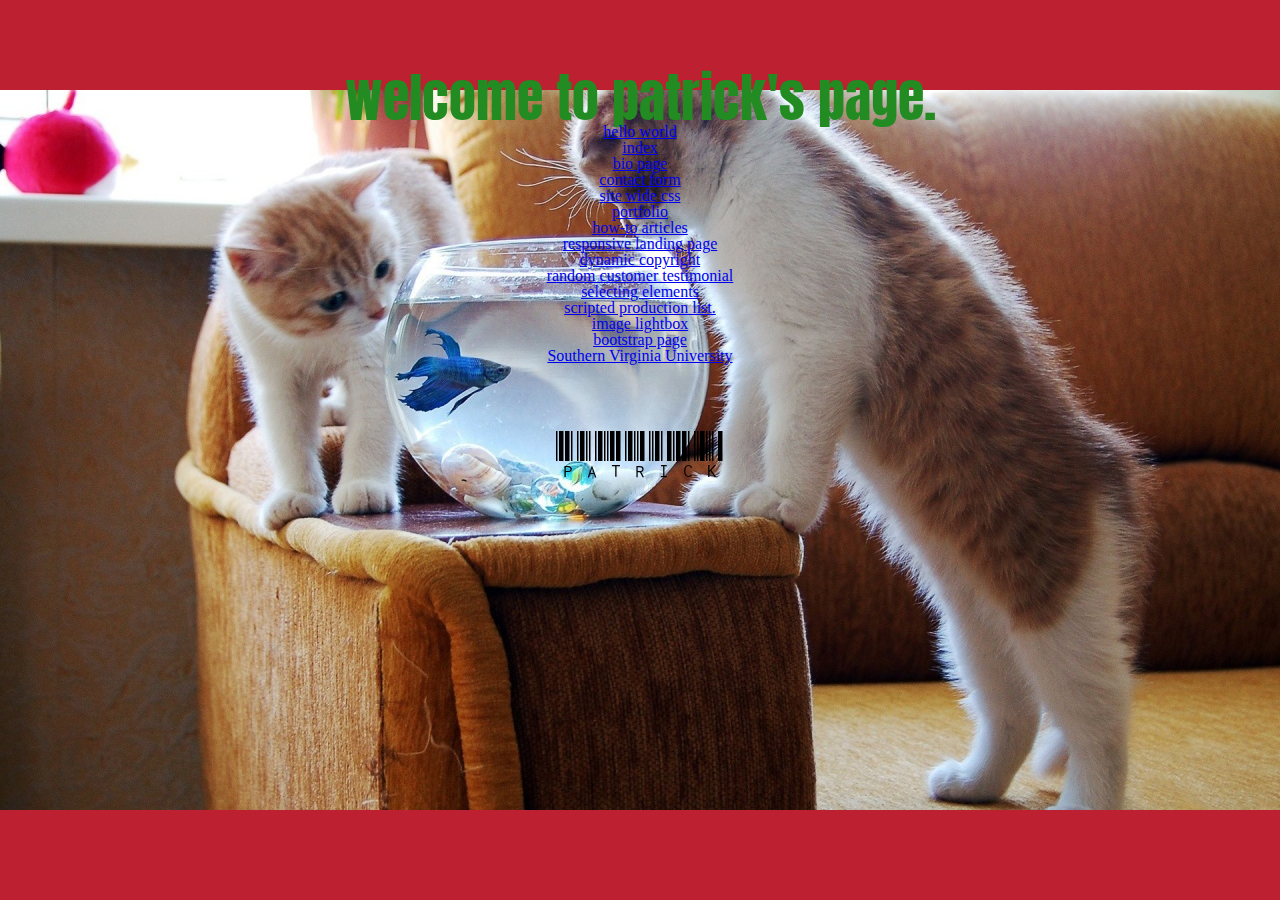
==== index.html @ 87c63b1d "added the how to page" ====
<html>
<head>

<title> this is the index page.</title>
<h1>welcome to patrick's page. </h1>

</head>
<body>


<link rel="stylesheet" type="text/css" href="./style.css">


<ul>
<li><a href="helloworld.html">hello world </a> </li> <!-- 0 -->
<li><a href="index.html">index </a> </li> <!-- 1 -->
<li><a href="bio.html">bio page </a> </li> <!-- 2 -->
<li><a href="contact.html">contact form </a> </li><!-- 3 -->
<li><a href="lolcss.html">site wide css </a> </li><!-- 4 -->
<li><a href="portfolio.html">portfolio </a> </li><!-- 5 -->
<li><a href="howto.html">how-to articles </a> </li><!-- 6 -->
<li><a href="http://www.svu.edu">responsive landing page </a> </li> <!-- 7 -->
<li><a href="http://www.svu.edu">dynamic copyright </a> </li> <!-- 8 -->
<li><a href="http://www.svu.edu">random customer testimonial </a> </li> <!-- 9 -->
<li><a href="http://www.svu.edu">selecting elements </a> </li> <!-- 10 -->
<li><a href="http://www.svu.edu">scripted production list. </a> </li> <!-- 11 -->
<li><a href="http://www.svu.edu">image lightbox </a> </li> <!-- 12 -->
<li><a href="http://www.svu.edu">bootstrap page </a> </li>  <!-- 13 -->
<li><a href="http://www.svu.edu">Southern Virginia University </a> </li> <!-- 14 -->
</ul>

	<div id="bar-code">
		
		<p>patrick</p>
		</div>
</body>
</html>
---- style.css ----
@import url("reset.css");
@import url('https://fonts.googleapis.com/css?family=Anton|Arvo:700|Libre+Barcode+39+Text|Jaldi|VT323');
@import url('https://fonts.googleapis.com/css?family=Germania+One|Libre+Barcode+39+Text|Lobster');
/*bold and san= font-family: 'Anton', sans-serif;
regula and not bold= font-family: 'Jaldi', sans-serif;
bold and serif= font-family: 'Arvo', serif;
retro looking= font-family: 'VT323', monospace;*/
html{

}
#page{
	background-color: rgba(232, 232, 230, 0.45);
}
head{
	 background-color: #228B22;
	margin: 5.5% auto;
}
h1 {
	color: #228b22;
	font-family: 'Anton', sans-serif;
	font-size: 54px;
	 text-align: center;
	 
}
h3 {
	font-family: 'VT323', monospace;
	color:#000000;
	font-size: 25px;
	margin: 2.5% auto;	
}
h5 {margin: 1% auto;	

	
}
aboutme a {
	margin: 30% auto;	
}
img {  	   display: block;
    margin: 5.5% auto;
}
li {font size 25px;}
	p {
		color: #000000;
		text-align: center;
		text-align: center;
		font-family: 'Jaldi', sans-serif;
		font-size: 20px;
	}
body{
	background-image: url("cat.jpg");
	background-repeat: no-repeat;
    background-position: center;
    background-attachment: fixed;
	background-color: #BD2031;
	text-align: center;
	margin: 5.5% auto;
	width:95%;
	
}
#bar-code p {font-family: 'Libre Barcode 39 Text', cursive;
font-size: 50px;
	margin: 5.5% auto;
}
#form p {
	margin: 4.5% auto;	
	

}
p{
	margin: auto;
}
.row1 {
		 display: inline-block;
		 border:1px solid black;
		 vertical-aling: top;
		 	text-align: center;
		width: 25%;
margin: 3%;	
	background-color: rgba(232, 232, 230, 0.45)
}
.row2 {
		 display: inline-block;
		 border:1px solid black;
		 vertical-aling: botum;
		 	text-align: center;
		width: 25%;
margin: 3.5%;	
	background-color: rgba(232, 232, 230, 0.45)
}
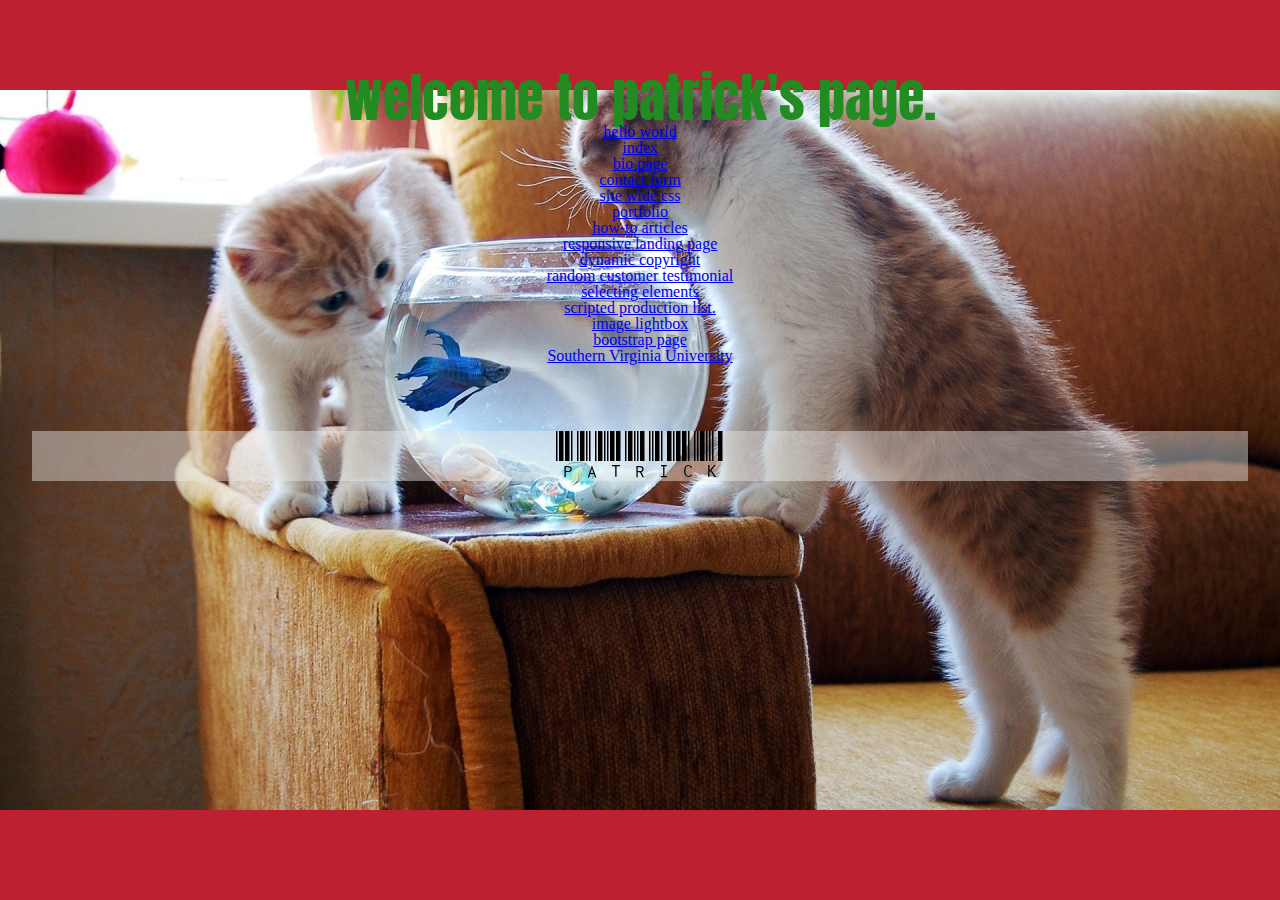
==== commit c4b60e9c: "i added a landing page" ====
--- a/index.html
+++ b/index.html
@@ -19,7 +19,7 @@
 <li><a href="lolcss.html">site wide css </a> </li><!-- 4 -->
 <li><a href="portfolio.html">portfolio </a> </li><!-- 5 -->
 <li><a href="howto.html">how-to articles </a> </li><!-- 6 -->
-<li><a href="http://www.svu.edu">responsive landing page </a> </li> <!-- 7 -->
+<li><a href="mob.html">responsive landing page </a> </li> <!-- 7 -->
 <li><a href="http://www.svu.edu">dynamic copyright </a> </li> <!-- 8 -->
 <li><a href="http://www.svu.edu">random customer testimonial </a> </li> <!-- 9 -->
 <li><a href="http://www.svu.edu">selecting elements </a> </li> <!-- 10 -->
--- a/style.css
+++ b/style.css
@@ -5,11 +5,26 @@
 regula and not bold= font-family: 'Jaldi', sans-serif;
 bold and serif= font-family: 'Arvo', serif;
 retro looking= font-family: 'VT323', monospace;*/
-html{
+	@media all and (max-width: 750px) {
+  #page{
+    float: none;
+    width: auto;
+	background-color: rgba(232, 232, 230, 100)
+	margin: 3.5% auto;
+}
+.mob{
+	margin: 3.5% auto;
+	 background-color: #4444ff;
+}
 
-}
+	}
+
+
+
+
 #page{
-	background-color: rgba(232, 232, 230, 0.45);
+background-color: rgba(232, 232, 230, 0.45);
+
 }
 head{
 	 background-color: #228B22;
@@ -55,8 +70,18 @@
 	text-align: center;
 	margin: 5.5% auto;
 	width:95%;
+
 	
 }
+			@media all and (max-width: 420px) {
+ body {
+	 background-image: none;
+    float: none;
+    width: auto;
+	background-color: #BD2031;
+	font-family: 'Anton', sans-serif;
+}
+			}
 #bar-code p {font-family: 'Libre Barcode 39 Text', cursive;
 font-size: 50px;
 	margin: 5.5% auto;
@@ -67,7 +92,9 @@
 
 }
 p{
+	background-color: rgba(232, 232, 230, 0.45);
 	margin: auto;
+	
 }
 .row1 {
 		 display: inline-block;
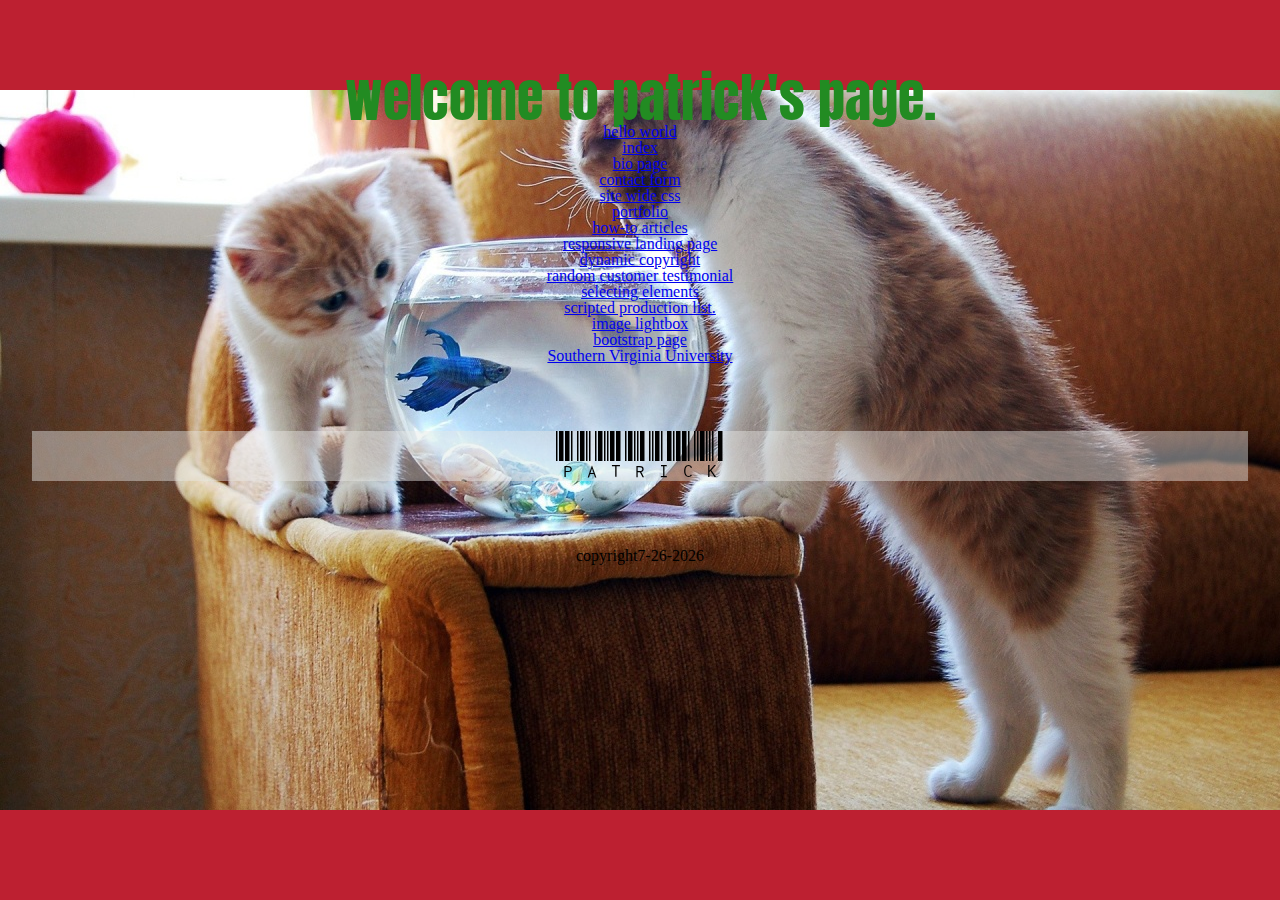
==== commit caae2d05: "i added a site wide dinamic copy right." ====
--- a/index.html
+++ b/index.html
@@ -33,6 +33,11 @@
 		
 		<p>patrick</p>
 		</div>
+				<div id="copy">
+		
+
+		</div>
+	<script type="text/javascript" src="copy.js"></script>	
 </body>
 </html>
 
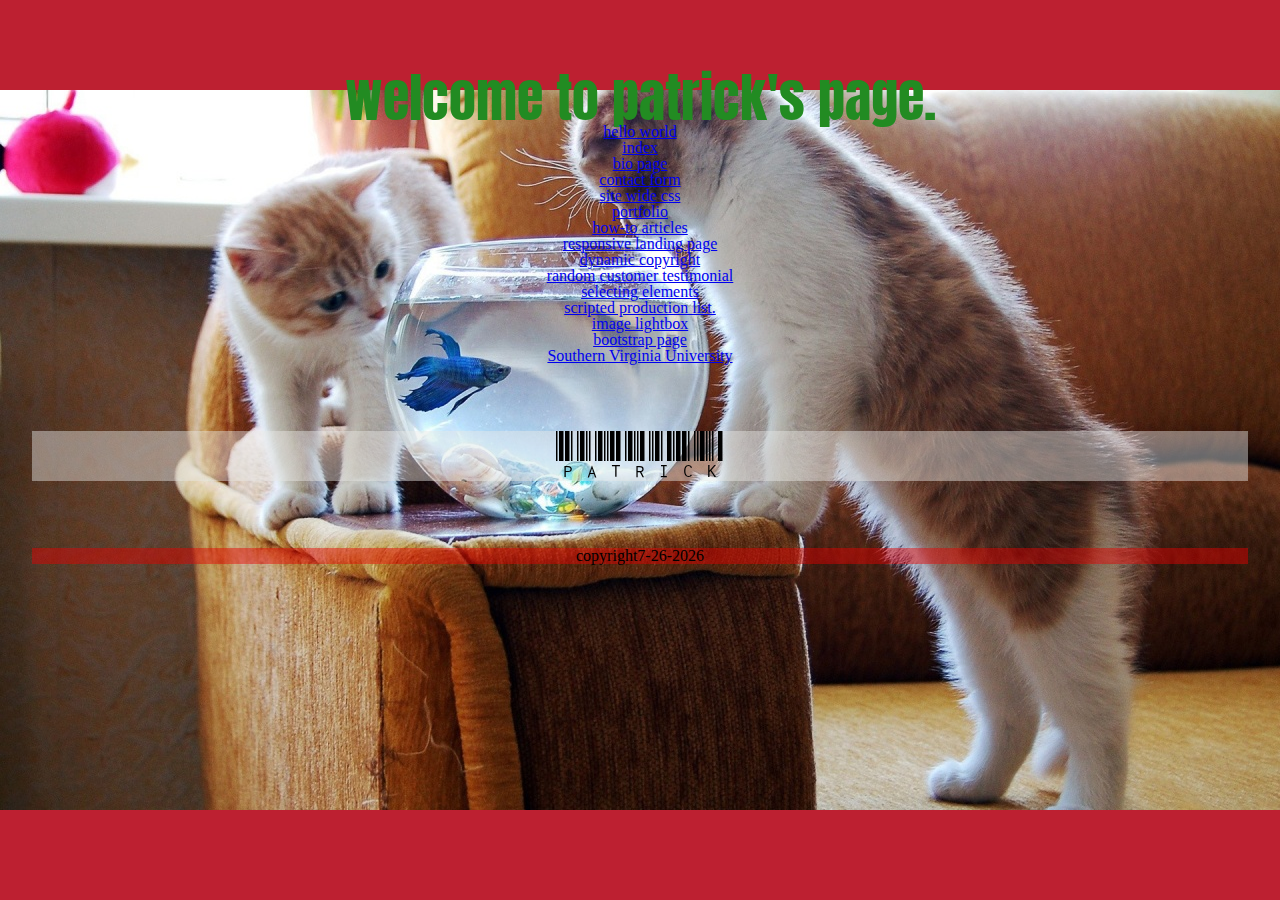
==== commit 721ce5b8: "i added user reviews to the and a js scrip for user storys" ====
--- a/index.html
+++ b/index.html
@@ -20,8 +20,8 @@
 <li><a href="portfolio.html">portfolio </a> </li><!-- 5 -->
 <li><a href="howto.html">how-to articles </a> </li><!-- 6 -->
 <li><a href="mob.html">responsive landing page </a> </li> <!-- 7 -->
-<li><a href="http://www.svu.edu">dynamic copyright </a> </li> <!-- 8 -->
-<li><a href="http://www.svu.edu">random customer testimonial </a> </li> <!-- 9 -->
+<li><a href="howto.html">dynamic copyright </a> </li> <!-- 8 -->
+<li><a href="portfolio.html">random customer testimonial </a> </li> <!-- 9 -->
 <li><a href="http://www.svu.edu">selecting elements </a> </li> <!-- 10 -->
 <li><a href="http://www.svu.edu">scripted production list. </a> </li> <!-- 11 -->
 <li><a href="http://www.svu.edu">image lightbox </a> </li> <!-- 12 -->
--- a/style.css
+++ b/style.css
@@ -115,3 +115,15 @@
 	background-color: rgba(232, 232, 230, 0.45)
 }
 
+#testt {
+		color:#ffffff;
+	font-family: 'Jaldi', sans-serif;
+	font-size: 54px;
+	 text-align: center;
+	 background-color: rgba(232, 000, 230, 0.45)
+}
+
+#copy {
+		 background-color: rgba(232, 000, 000, 0.45)
+}
+
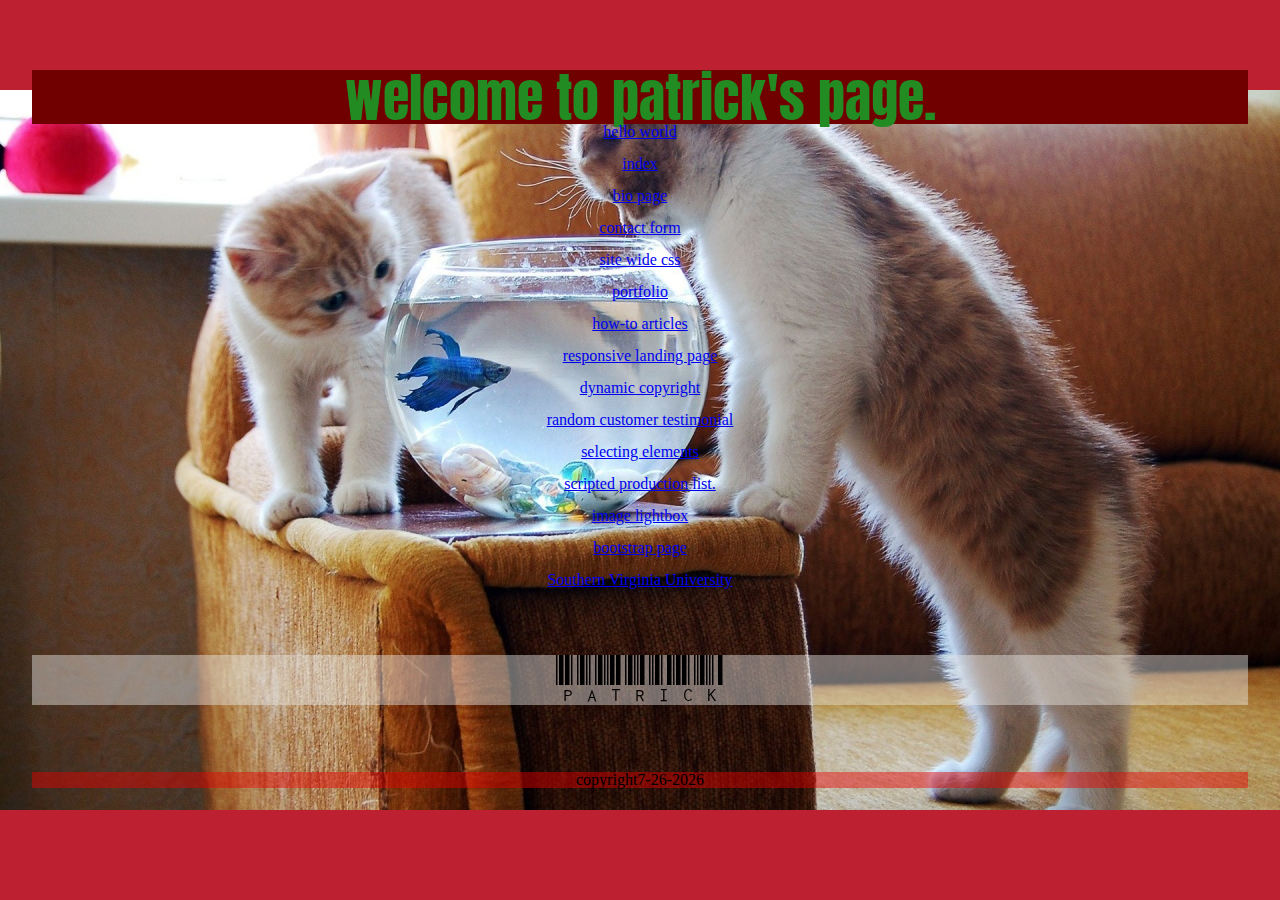
==== commit f2ab5f38: "i added bootstrap to my index. it now looks cringyer then ever." ====
--- a/index.html
+++ b/index.html
@@ -1,34 +1,43 @@
 <html>
 <head>
+<link rel="stylesheet" href="https://maxcdn.bootstrapcdn.com/bootstrap/4.0.0-beta.2/css/bootstrap.min.css" integrity="sha384-PsH8R72JQ3SOdhVi3uxftmaW6Vc51MKb0q5P2rRUpPvrszuE4W1povHYgTpBfshb" crossorigin="anonymous">
+<script src="https://maxcdn.bootstrapcdn.com/bootstrap/4.0.0-beta.2/js/bootstrap.min.js" integrity="sha384-alpBpkh1PFOepccYVYDB4do5UnbKysX5WZXm3XxPqe5iKTfUKjNkCk9SaVuEZflJ" crossorigin="anonymous"></script>
+<title> this is the index page.</title>
 
-<title> this is the index page.</title>
-<h1>welcome to patrick's page. </h1>
 
 </head>
 <body>
 
 
 <link rel="stylesheet" type="text/css" href="./style.css">
+<div class="container">
 
-
+<div class="text-center">
+<div class="pagination-centered">
+<div class="jumbotron">
+<h1>welcome to patrick's page. </h1>
+</div>
 <ul>
-<li><a href="helloworld.html">hello world </a> </li> <!-- 0 -->
-<li><a href="index.html">index </a> </li> <!-- 1 -->
-<li><a href="bio.html">bio page </a> </li> <!-- 2 -->
-<li><a href="contact.html">contact form </a> </li><!-- 3 -->
-<li><a href="lolcss.html">site wide css </a> </li><!-- 4 -->
-<li><a href="portfolio.html">portfolio </a> </li><!-- 5 -->
-<li><a href="howto.html">how-to articles </a> </li><!-- 6 -->
-<li><a href="mob.html">responsive landing page </a> </li> <!-- 7 -->
-<li><a href="howto.html">dynamic copyright </a> </li> <!-- 8 -->
-<li><a href="portfolio.html">random customer testimonial </a> </li> <!-- 9 -->
-<li><a href="http://www.svu.edu">selecting elements </a> </li> <!-- 10 -->
-<li><a href="http://www.svu.edu">scripted production list. </a> </li> <!-- 11 -->
-<li><a href="http://www.svu.edu">image lightbox </a> </li> <!-- 12 -->
-<li><a href="http://www.svu.edu">bootstrap page </a> </li>  <!-- 13 -->
-<li><a href="http://www.svu.edu">Southern Virginia University </a> </li> <!-- 14 -->
+<li><a href="helloworld.html" class="btn btn-success btn-md" >hello world </a> </li> <!-- 0 -->
+</br>
+<li><a href="index.html" class="btn btn-danger btn-sm">index </a> </li> <!-- 1 -->
+</br><li><a href="bio.html" class="btn btn-warning btn-sm">bio page </a> </li> <!-- 2 -->
+</br><li><a href="contact.html"class="btn btn-primary btn-sm">contact form </a> </li><!-- 3 -->
+</br><li><a href="lolcss.html"class="btn btn-success btn-sm">site wide css </a> </li><!-- 4 -->
+</br><li><a href="portfolio.html"class="btn btn-info btn-sm">portfolio </a> </li><!-- 5 -->
+</br><li><a href="howto.html"class="btn btn-danger btn-sm">how-to articles </a> </li><!-- 6 -->
+</br><li><a href="mob.html"class="btn btn-success btn-sm">responsive landing page </a> </li> <!-- 7 -->
+</br><li><a href="howto.html"class="btn btn-warning btn-sm">dynamic copyright </a> </li> <!-- 8 -->
+</br><li><a href="portfolio.html"class="btn btn-primary btn-sm">random customer testimonial </a> </li> <!-- 9 -->
+</br><li><a href="selectit.html"class="btn btn-danger btn-sm">selecting elements </a> </li> <!-- 10 -->
+</br><li><a href="product.html"class="btn btn-warning btn-sm">scripted production list. </a> </li> <!-- 11 -->
+</br><li><a href="portfolio.html"class="btn btn-success btn-sm">image lightbox </a> </li> <!-- 12 -->
+</br><li><a href="index.html"class="btn btn-info btn-sm">bootstrap page </a> </li>  <!-- 13 -->
+</br><li><a href="http://www.svu.edu"class="btn btn-danger btn-lg">Southern Virginia University </a> </li> <!-- 14 -->
 </ul>
-
+</div>
+</div>
+</div>
 	<div id="bar-code">
 		
 		<p>patrick</p>
--- a/style.css
+++ b/style.css
@@ -19,7 +19,16 @@
 
 	}
 
+.favorite-item{
+		background-color: rgba(232, 232, 230, 0.45);
+	margin: auto;
+}
 
+
+.highlight
+{
+background-color:yellow;
+}
 
 
 #page{
@@ -126,4 +135,32 @@
 #copy {
 		 background-color: rgba(232, 000, 000, 0.45)
 }
+#lightbox {
+     background: rgba(0,0, 0, 0.75);
+    position: absolute;
+    top: 0;
+    left: 0;
+    display: none;
+    text-align: center;
+    width: 100%;
+    height: 300%;
+    padding-top: 5%;
+}
 
+#lightbox img {
+    width: 500px;
+    height: 650px;
+    border: 5px solid #ffffff;
+    
+}
+
+#lightbox #exitimage {
+    border: none;
+    width: 50px;
+    height: 50px;
+    
+    
+}
+.jumbotron{ 
+background-color:#700000;
+}